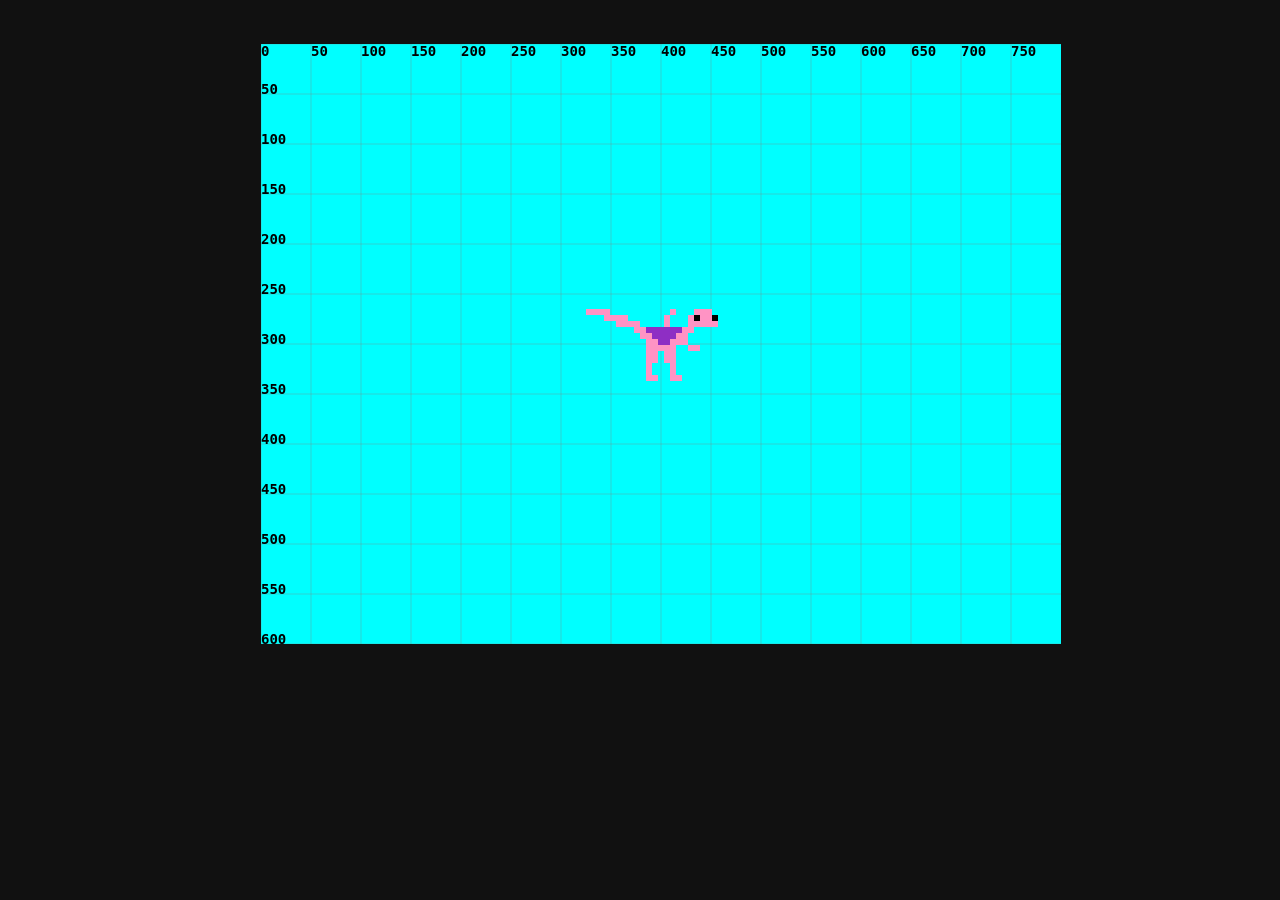
==== debugging/index.html @ 39087ede "debugging" ====
<!DOCTYPE html>
<html>

<head>
  <meta charset="utf-8">
  <meta name="viewport" content="width=device-width">
  <title>Cringe CT</title>
  <link href="style.css" rel="stylesheet" type="text/css" />
  <style>
    .center {
      margin: auto;
      width: 60%;
      padding: 10px;
    }
  </style>
</head>

<body>

  <div class="center" style="position: center;">
    <canvas id="GaymeCanvaz" width="800" height="600" style="position: absolute; z-index: 0; background-color: transparent;"></canvas>
    <canvas id="cv2" width="800" height="600" style="position: absolute; z-index: 1; background-color: transparent;"></canvas>
  </div>

  <script type="module" src="background.js"></script>
  <script type="module" src="topsprite.js"></script>
</body>

</html>
---- debugging/style.css ----
body {
  background: #111111;
  color: #ffffff;
}
canvas {
  image-rendering: -moz-crisp-edges;
  image-rendering: -webkit-crisp-edges;
  image-rendering: pixelated;

  background: #f8f8f8;
  padding: 0;
  margin: 0 auto;
  margin-top: 2% !important;
  margin-bottom: 2%;
  display: block;
  image-rendering: -moz-crisp-edges !important;
  image-rendering: -webkit-crisp-edges !important;
  image-rendering: pixelated !important;
  image-rendering: crisp-edges !important;
}
canvas {
  image-rendering: optimizeSpeed;
  image-rendering: -moz-crisp-edges;
  image-rendering: -webkit-optimize-contrast;
  image-rendering: -o-crisp-edges;
  image-rendering: crisp-edges;
  -ms-interpolation-mode: nearest-neighbor;
}
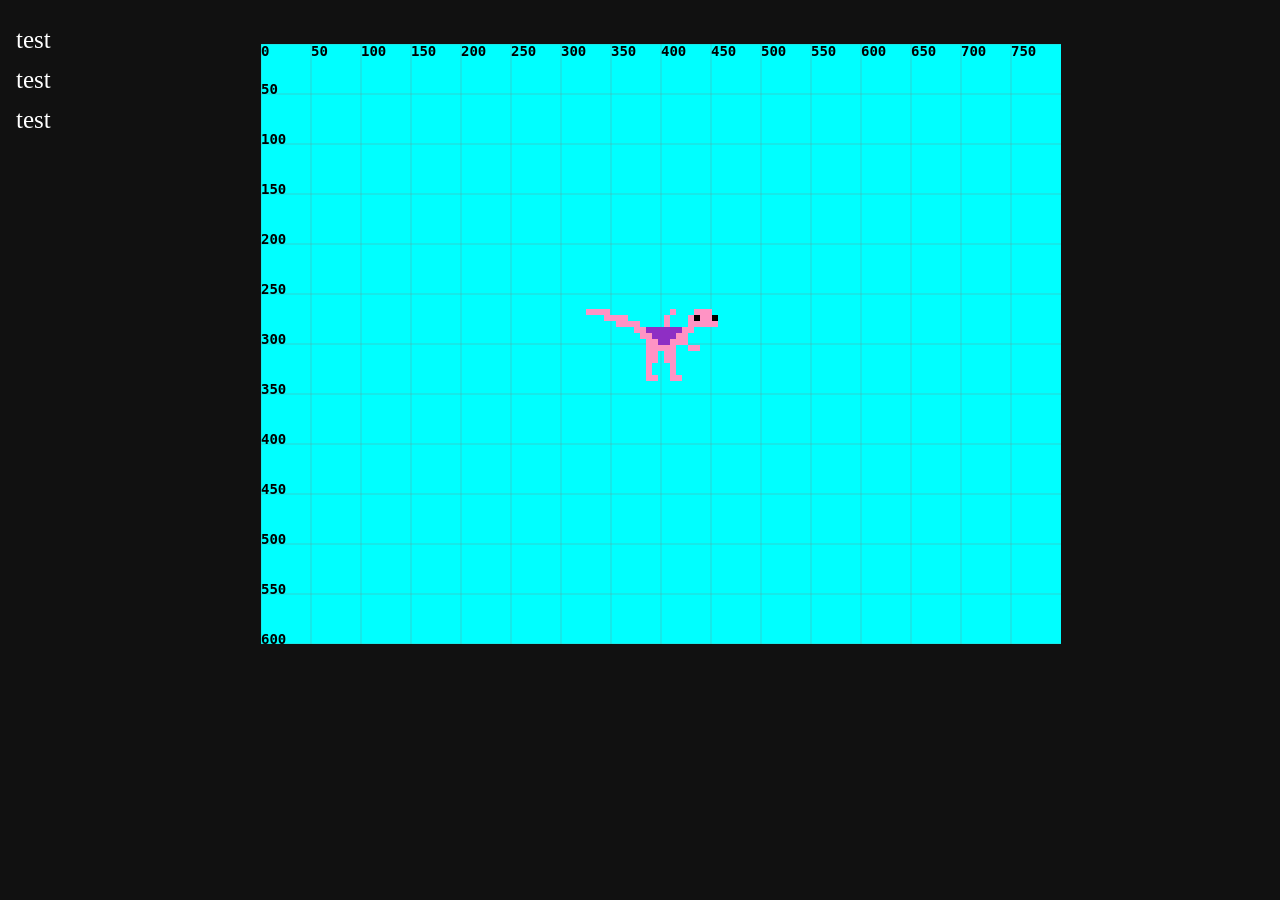
==== commit 9747c531: "devtfgu fibeoqjsdifuhvewonijpdfoubvheowijpdifovhenwijpodifuvbkdewiojpdofvkf i hate my fucking ligb r" ====
--- a/debugging/index.html
+++ b/debugging/index.html
@@ -22,6 +22,13 @@
     <canvas id="cv2" width="800" height="600" style="position: absolute; z-index: 1; background-color: transparent;"></canvas>
   </div>
 
+  <div class="sidestats">
+    <span id="eggcoords">
+      test
+    </span>
+    <span id="mouseclickcoords">test</span>
+    <span id="score">test</span>
+  </div>
   <script type="module" src="background.js"></script>
   <script type="module" src="topsprite.js"></script>
 </body>
--- a/debugging/style.css
+++ b/debugging/style.css
@@ -6,7 +6,6 @@
   image-rendering: -moz-crisp-edges;
   image-rendering: -webkit-crisp-edges;
   image-rendering: pixelated;
-
   background: #f8f8f8;
   padding: 0;
   margin: 0 auto;
@@ -17,12 +16,33 @@
   image-rendering: -webkit-crisp-edges !important;
   image-rendering: pixelated !important;
   image-rendering: crisp-edges !important;
-}
-canvas {
   image-rendering: optimizeSpeed;
   image-rendering: -moz-crisp-edges;
   image-rendering: -webkit-optimize-contrast;
   image-rendering: -o-crisp-edges;
-  image-rendering: crisp-edges;
   -ms-interpolation-mode: nearest-neighbor;
+}
+
+.sidestats {
+  height: 100%; 
+  width: 160px;
+  position: fixed; 
+  z-index: 999; 
+  top: 0; 
+  left: 0;
+  background-color: #111; 
+  overflow-x: hidden; 
+  padding-top: 20px;
+}
+
+.sidenav a:hover {
+  color: #f1f1f1;
+}
+
+#eggcoords, #mouseclickcoords, #score {
+  padding: 6px 8px 6px 16px;
+  text-decoration: none;
+  font-size: 25px;
+  color: #ffffff;
+  display: block;
 }
